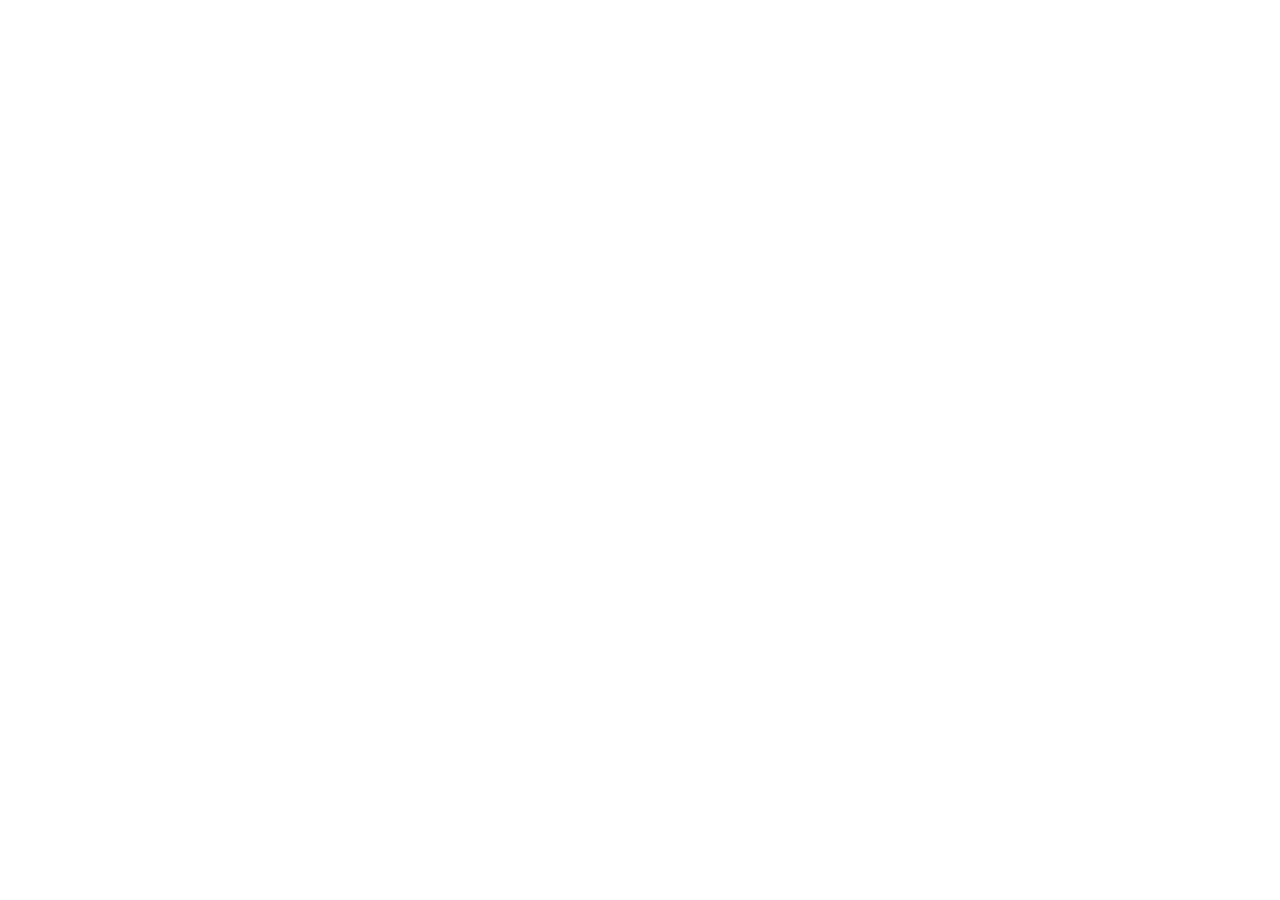
==== Rezept-Rechner/index.html @ b1e3e7b1 "add calculateFactor" ====
<!doctype html>
<html lang="en">
  <head>
    <meta charset="UTF-8" />
    <meta name="viewport" content="width=device-width, initial-scale=1.0" />
    <title>Rezept Rechner</title>
  </head>
  <body></body>
</html>
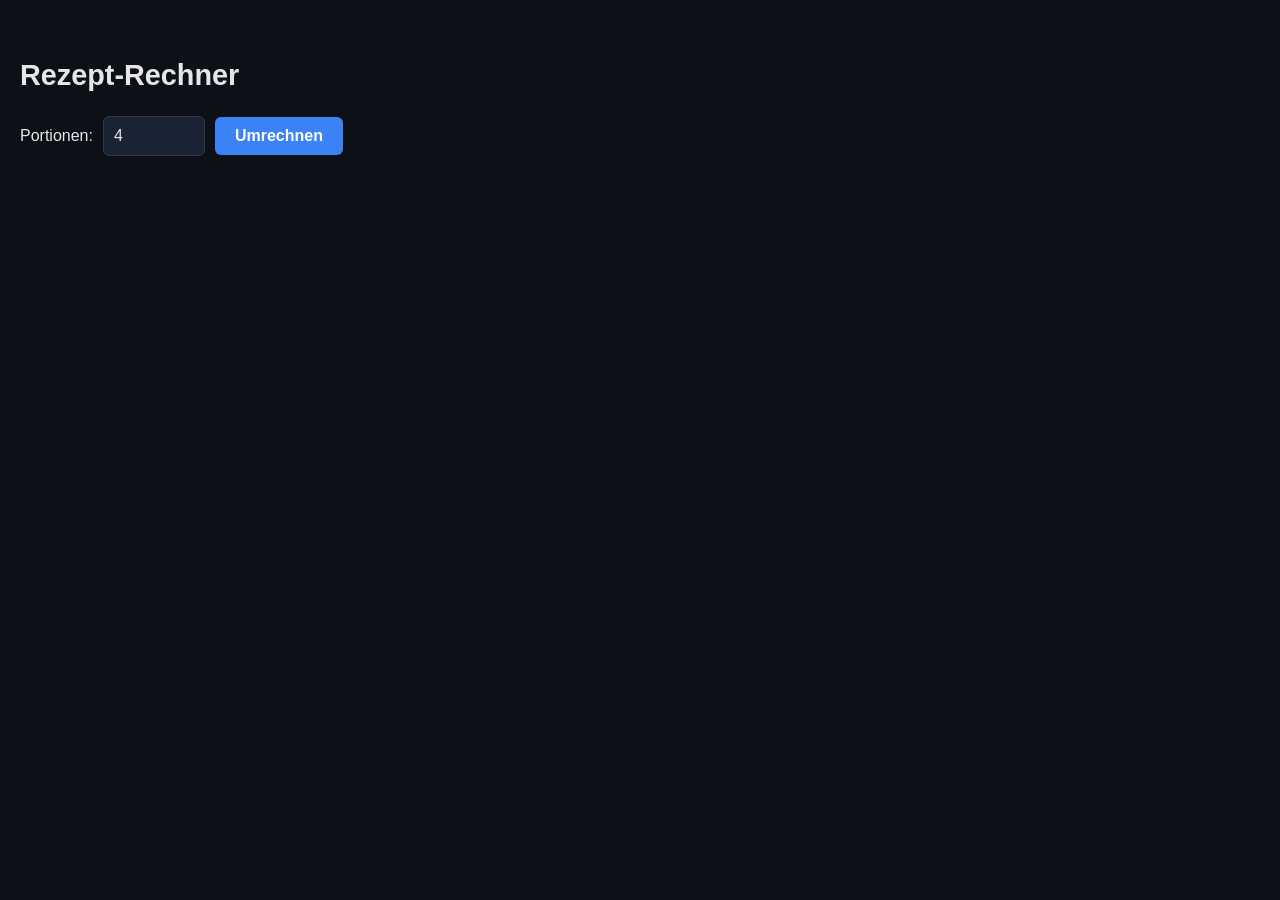
==== commit 9c738620: "Update recipe calculator" ====
--- a/Rezept-Rechner/index.html
+++ b/Rezept-Rechner/index.html
@@ -1,9 +1,23 @@
 <!doctype html>
-<html lang="en">
+<html lang="de">
   <head>
     <meta charset="UTF-8" />
     <meta name="viewport" content="width=device-width, initial-scale=1.0" />
     <title>Rezept Rechner</title>
+    <link rel="stylesheet" href="index.css" />
   </head>
-  <body></body>
+  <body>
+    <h1>Rezept-Rechner</h1>
+
+  <div class="controls">
+      <label for="servingsInput">Portionen:</label>
+      <input type="number" id="servingsInput" value="4" />
+      <button type="button" id="calculateBtn">Umrechnen</button>
+    </div>
+
+    <div id="recipeOutput"></div>
+  </div>
+
+    <script src="rezepte.js"></script>
+  </body>
 </html>
--- a/Rezept-Rechner/index.css
+++ b/Rezept-Rechner/index.css
@@ -0,0 +1,96 @@
+body {
+  font-family: "Segoe UI", Arial, sans-serif;
+  background-color: #0d1117;
+  color: #e6e6e6;
+  margin: 0;
+  padding: 40px 20px;
+}
+
+.page {
+  max-width: 500px;
+  margin: 0 auto;
+}
+
+h1 {
+  font-size: 1.8rem;
+  margin-bottom: 24px;
+}
+
+.controls {
+  display: flex;
+  align-items: center;
+  gap: 10px;
+  flex-wrap: wrap;
+  margin-bottom: 20px;
+}
+
+label {
+  font-size: 1rem;
+}
+
+input[type="number"] {
+  padding: 10px;
+  font-size: 1rem;
+  border-radius: 6px;
+  border: 1px solid #2d3748;
+  background-color: #1a2333;
+  color: #e6e6e6;
+  width: 80px;
+}
+
+button {
+  padding: 10px 20px;
+  font-size: 1rem;
+  font-weight: bold;
+  border: none;
+  border-radius: 6px;
+  background-color: #3b82f6;
+  color: white;
+  cursor: pointer;
+}
+
+button:hover {
+  background-color: #2563eb;
+}
+
+.recipe-card {
+  background-color: #161f2e;
+  border-radius: 10px;
+  padding: 20px;
+  max-width: 500px;
+}
+
+.recipe-title {
+  color: #f5a623;
+  font-size: 1.3rem;
+  margin-bottom: 16px;
+}
+
+.ingredient-row {
+  display: flex;
+  justify-content: space-between;
+  padding: 10px 0;
+  border-bottom: 1px solid #2d3748;
+}
+
+.ingredient-row:last-child {
+  border-bottom: none;
+}
+
+.amount {
+  color: #f5a623;
+  font-weight: bold;
+  min-width: 50px;
+  text-align: right;
+}
+
+.unit {
+  color: #9ca3af;
+  min-width: 50px;
+}
+
+.ingredient-name {
+  flex: 1;
+  text-align: left;
+  margin-left: 10px;
+}
